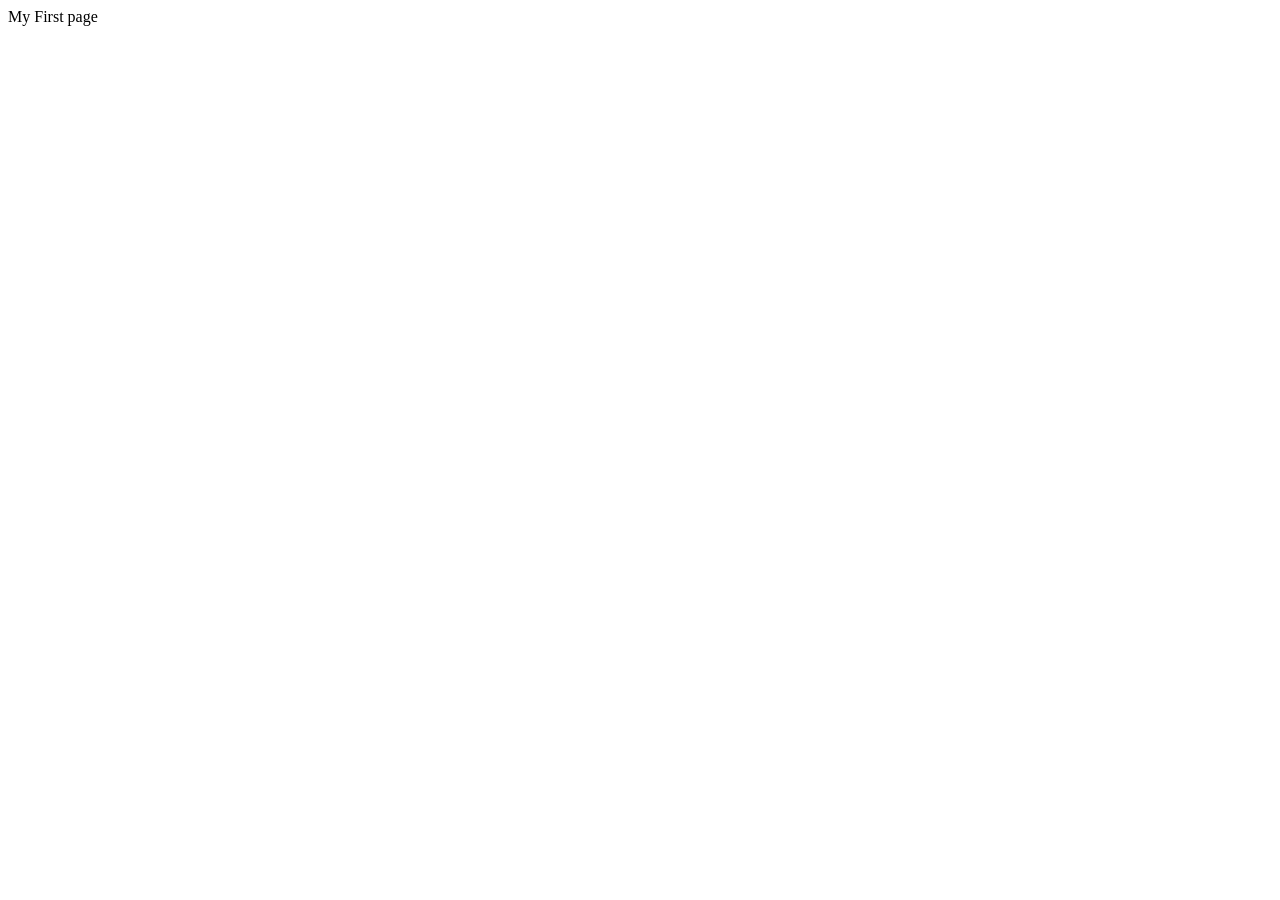
==== index.html @ 0cffc584 "Boiler plate" ====
<!DOCTYPE html>
<html lang="en">
<head>
    <meta charset="UTF-8">
    <meta name="viewport" content="width=device-width, initial-scale=1.0">
    <title>Document</title>
</head>
<body>
    My First page
</body>
</html>
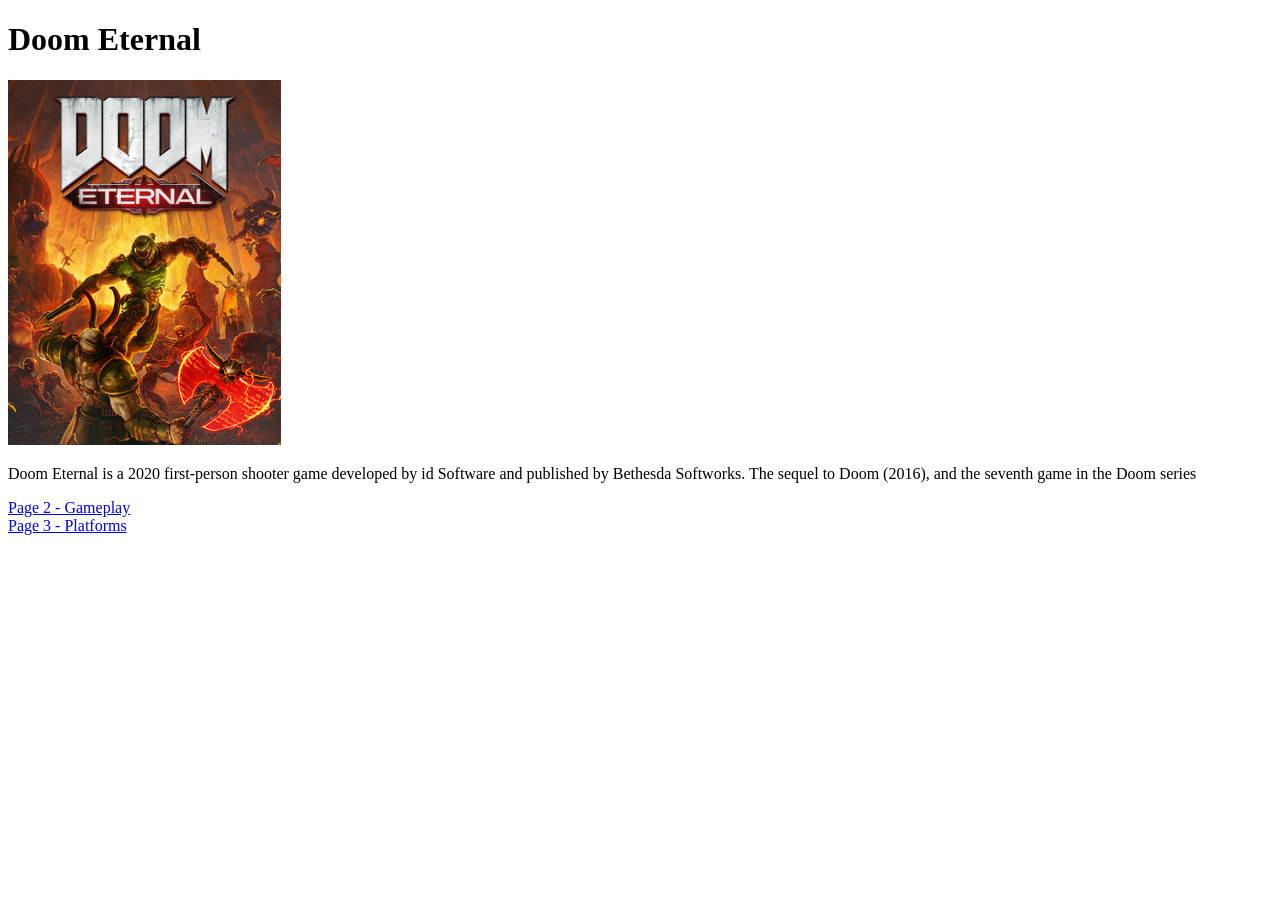
==== commit 3159dcf6: "Task 1" ====
--- a/index.html
+++ b/index.html
@@ -3,9 +3,17 @@
 <head>
     <meta charset="UTF-8">
     <meta name="viewport" content="width=device-width, initial-scale=1.0">
-    <title>Document</title>
+    <title>Doom Eternal</title>
 </head>
 <body>
-    My First page
+    <h1>Doom Eternal</h1>
+    <img src="Cover_Art_of_Doom_Eternal.png">
+    <div>
+        <p>Doom Eternal is a 2020 first-person shooter game developed by id Software and published by Bethesda Softworks. The sequel to Doom (2016), 
+        and the seventh game in the Doom series</p>
+    </div>
+
+    <div><a href="gameplay.html">Page 2 - Gameplay</a></div>
+    <div><a href="platforms.html">Page 3 - Platforms</a></div>
 </body>
 </html>
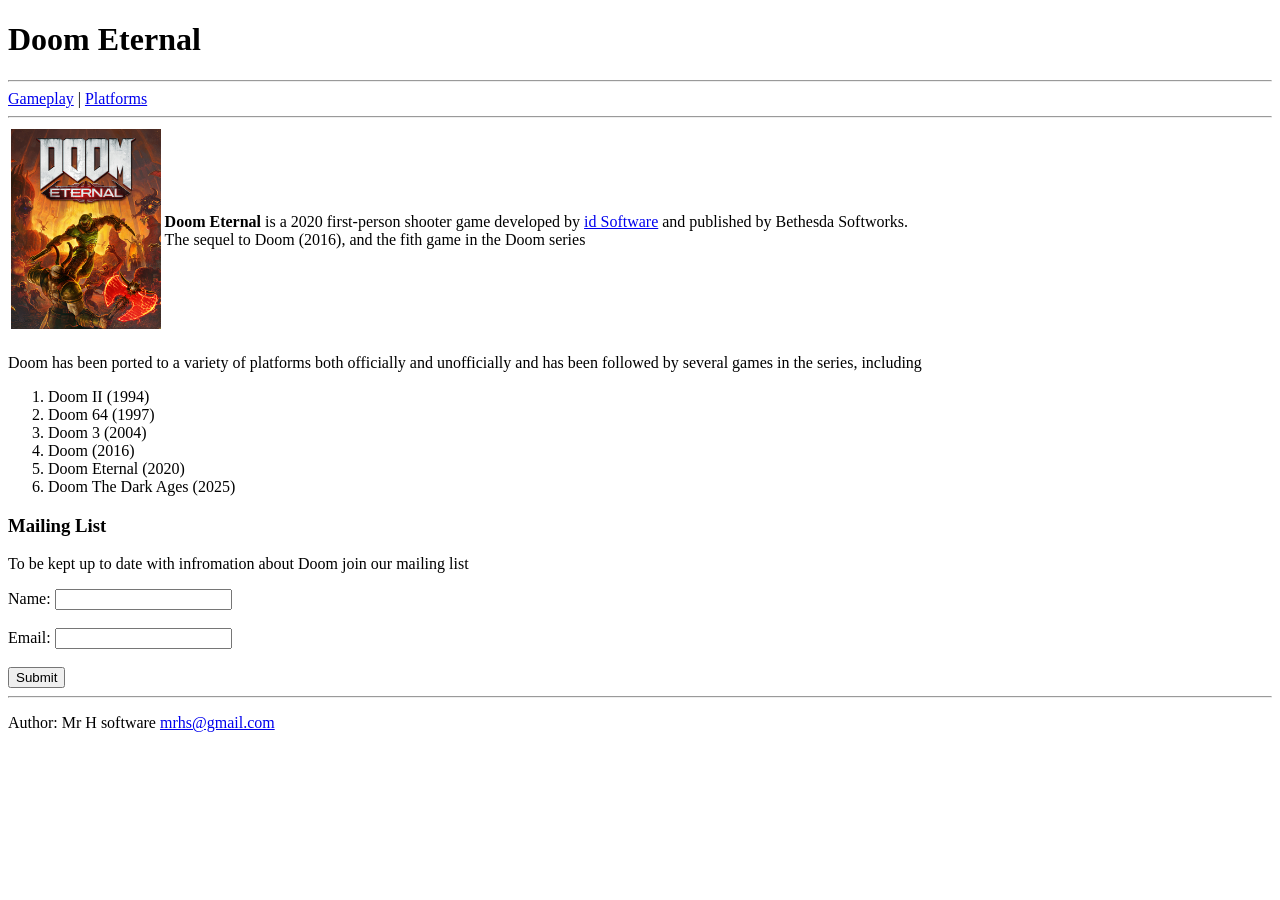
==== commit 4d588a6f: "Task 2" ====
--- a/index.html
+++ b/index.html
@@ -7,13 +7,42 @@
 </head>
 <body>
     <h1>Doom Eternal</h1>
-    <img src="Cover_Art_of_Doom_Eternal.png">
+    <hr>
+    <nav>        
+        <a href="gameplay.html">Gameplay</a> |
+        <a href="platforms.html">Platforms</a> 
+    </nav>
+    <hr>
+    <table>
+    <td><img src="Cover_Art_of_Doom_Eternal.png" height="200"></td>
+        <td><p><strong>Doom Eternal</strong> is a 2020 first-person shooter game developed by <a href="https://www.idsoftware.com/en">id Software</a> and published by Bethesda Softworks. 
+        <br>The sequel to Doom (2016), and the fith game in the Doom series</p></td>
+    </table>
     <div>
-        <p>Doom Eternal is a 2020 first-person shooter game developed by id Software and published by Bethesda Softworks. The sequel to Doom (2016), 
-        and the seventh game in the Doom series</p>
+        <br>Doom has been ported to a variety of platforms both officially and unofficially and has been followed by several games in the series, including 
+        <ol>
+        <li>Doom II (1994)</li>
+        <li>Doom 64 (1997)</li>
+        <li>Doom 3 (2004)</li>
+        <li>Doom (2016)</li>
+        <li>Doom Eternal (2020)</li>
+        <li>Doom The Dark Ages (2025)</li>
+        </ol>
     </div>
-
-    <div><a href="gameplay.html">Page 2 - Gameplay</a></div>
-    <div><a href="platforms.html">Page 3 - Platforms</a></div>
+    <h3>Mailing List</h3>
+    <p>To be kept up to date with infromation about Doom join our mailing list</p>
+    <form>
+        <label for="fname">Name:</label>
+        <input type="text" name="name">
+        <br><br>
+        <label for="fname">Email:</label>
+        <input type="text" name="email">
+        <br><br>
+        <input type="submit" value="Submit">
+    </form>
+    <hr>
+    <footer>
+        <p>Author: Mr H software <a href="mailto:mrhs@gmail.com">mrhs@gmail.com</a></p>
+    </footer>
 </body>
 </html>
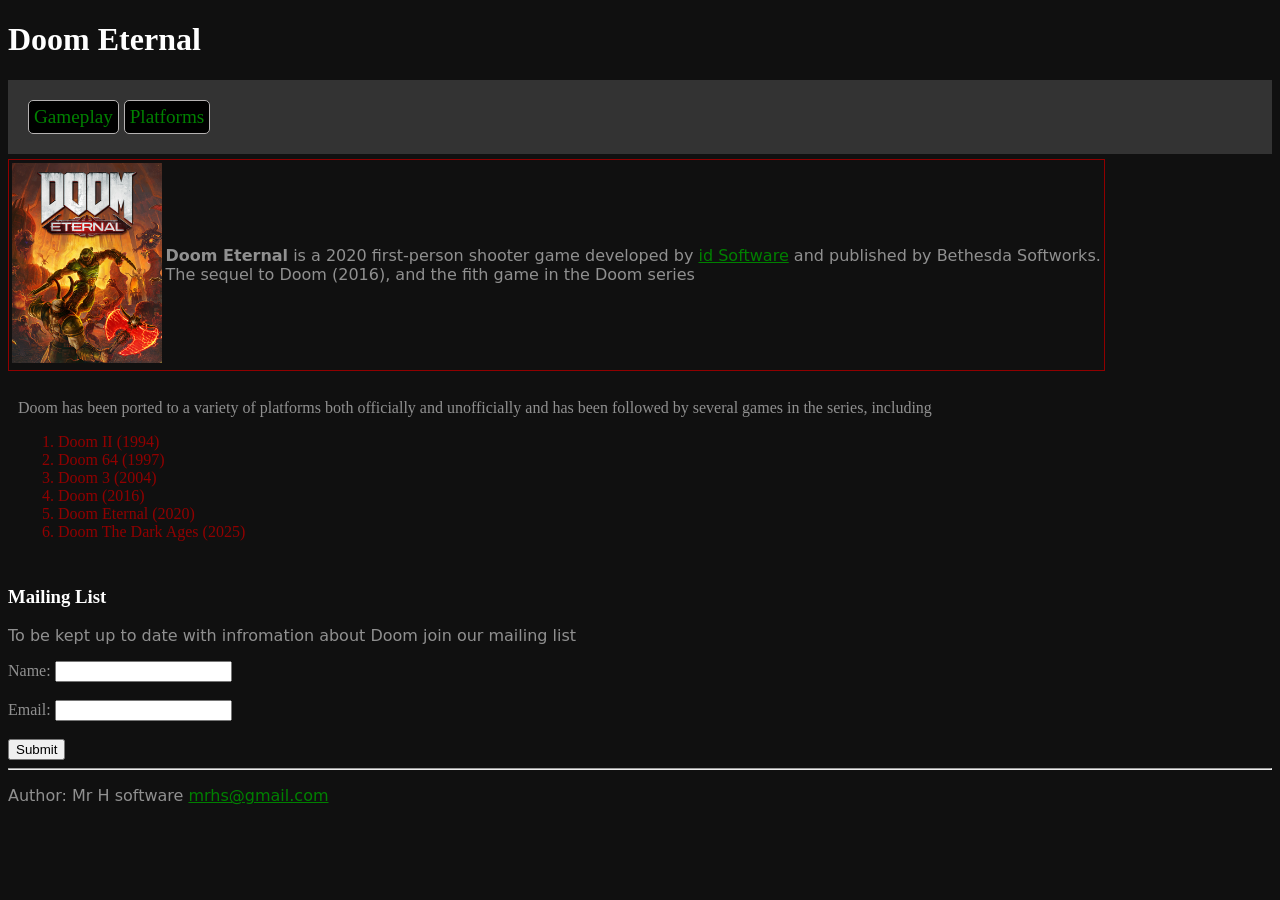
==== commit 326b4d18: "Task 3 simple CSS" ====
--- a/index.html
+++ b/index.html
@@ -3,16 +3,15 @@
 <head>
     <meta charset="UTF-8">
     <meta name="viewport" content="width=device-width, initial-scale=1.0">
+    <link href="style.css" rel="stylesheet">
     <title>Doom Eternal</title>
 </head>
 <body>
     <h1>Doom Eternal</h1>
-    <hr>
-    <nav>        
-        <a href="gameplay.html">Gameplay</a> |
+    <nav id="navbar">        
+        <a href="gameplay.html">Gameplay</a>
         <a href="platforms.html">Platforms</a> 
     </nav>
-    <hr>
     <table>
     <td><img src="Cover_Art_of_Doom_Eternal.png" height="200"></td>
         <td><p><strong>Doom Eternal</strong> is a 2020 first-person shooter game developed by <a href="https://www.idsoftware.com/en">id Software</a> and published by Bethesda Softworks. 
--- a/style.css
+++ b/style.css
@@ -0,0 +1,48 @@
+body {
+    color:#909090;
+    background-color: #101010;
+}
+
+a {
+    color:#008000;
+}
+
+h1, h2, h3 {
+    color:white;
+    font-family: Impact;
+}
+
+li {
+    color:#900000
+}
+
+p {
+    font-family:system-ui;
+}
+
+table{
+    border-width: 1px;
+    border-color: #900000;
+    border-style: solid;
+}
+
+#navbar{
+    background-color: #333;
+    color: white;
+    padding: 20px;
+    margin-bottom: 5px;
+    font-size:larger;
+}
+
+#navbar a {
+    border: 1px solid rgb(181, 178, 178); /* Adds a light border */
+    padding: 5px; /* Adds spacing inside the border */
+    text-decoration: none; /* Removes underline from links */
+    display: inline-block; /* Ensures proper spacing around the border */
+    background-color: black;
+    border-radius:  5px;
+}
+
+div{
+    padding:10px
+}
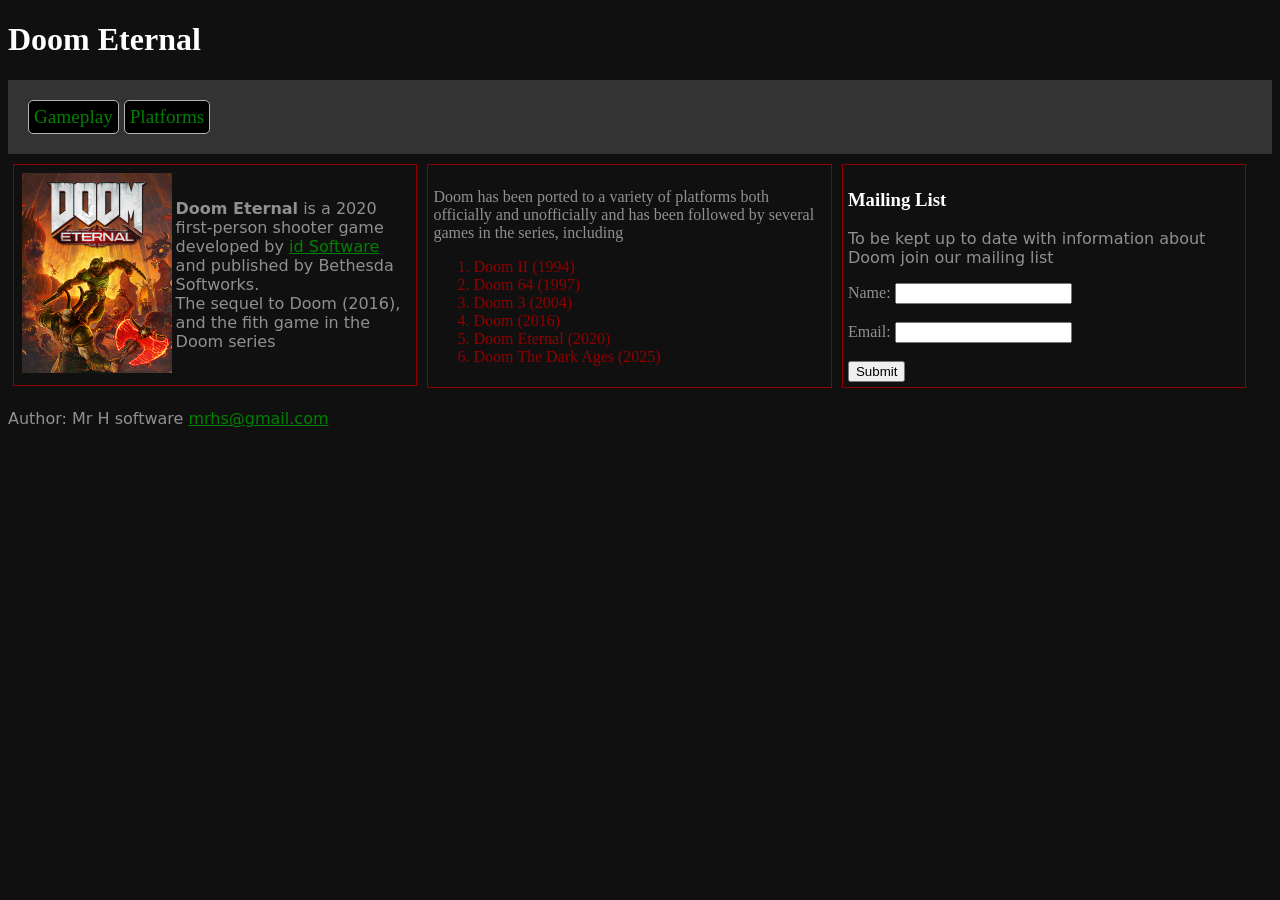
==== commit 2e581e0f: "Task 4 - Simple CSS layout" ====
--- a/index.html
+++ b/index.html
@@ -12,12 +12,16 @@
         <a href="gameplay.html">Gameplay</a>
         <a href="platforms.html">Platforms</a> 
     </nav>
+
+    <div class="row"> 
+    <div class="column"> <!-- Col 1 -->
     <table>
     <td><img src="Cover_Art_of_Doom_Eternal.png" height="200"></td>
         <td><p><strong>Doom Eternal</strong> is a 2020 first-person shooter game developed by <a href="https://www.idsoftware.com/en">id Software</a> and published by Bethesda Softworks. 
         <br>The sequel to Doom (2016), and the fith game in the Doom series</p></td>
     </table>
-    <div>
+    </div>
+    <div class="column"> <!-- Col 2 -->
         <br>Doom has been ported to a variety of platforms both officially and unofficially and has been followed by several games in the series, including 
         <ol>
         <li>Doom II (1994)</li>
@@ -27,9 +31,10 @@
         <li>Doom Eternal (2020)</li>
         <li>Doom The Dark Ages (2025)</li>
         </ol>
-    </div>
+    </div> <!-- End col 2 -->
+    <div class="column"> <!-- Col 3 -->
     <h3>Mailing List</h3>
-    <p>To be kept up to date with infromation about Doom join our mailing list</p>
+    <p>To be kept up to date with information about Doom join our mailing list</p>
     <form>
         <label for="fname">Name:</label>
         <input type="text" name="name">
@@ -39,7 +44,8 @@
         <br><br>
         <input type="submit" value="Submit">
     </form>
-    <hr>
+    </div> <!-- End col 3 -->
+    </div> <!-- End row -->
     <footer>
         <p>Author: Mr H software <a href="mailto:mrhs@gmail.com">mrhs@gmail.com</a></p>
     </footer>
--- a/style.css
+++ b/style.css
@@ -20,11 +20,6 @@
     font-family:system-ui;
 }
 
-table{
-    border-width: 1px;
-    border-color: #900000;
-    border-style: solid;
-}
 
 #navbar{
     background-color: #333;
@@ -43,6 +38,38 @@
     border-radius:  5px;
 }
 
-div{
-    padding:10px
+/* Simple box layout */
+/* Applying box-sizing: border-box universally ensures that padding */
+/* and border are included within the element's total width and height */
+/* making layout calculations easier. */
+* {
+  box-sizing: border-box;
 }
+
+/* Create three equal columns that floats next to each other */
+.column {
+  float: left;
+  width: 32%;
+  margin: 5px;
+  padding: 5px;
+  border-width: 1px;
+  border-color: #900000;
+  border-style: solid;
+  height:100%;
+  
+}
+
+/* Clear floats after the columns to ensure that the parent container properly encloses the floated elements. 
+   Without clearing, the parent container's height may collapse, causing layout issues. */
+.row::after {
+  content: "";
+  display: table;
+  clear: both;
+}
+
+/* Responsive layout - makes the three columns stack on top of each other instead of next to each other */
+@media screen and (max-width:900px) {
+  .column {
+    width: 100%;
+  }
+}
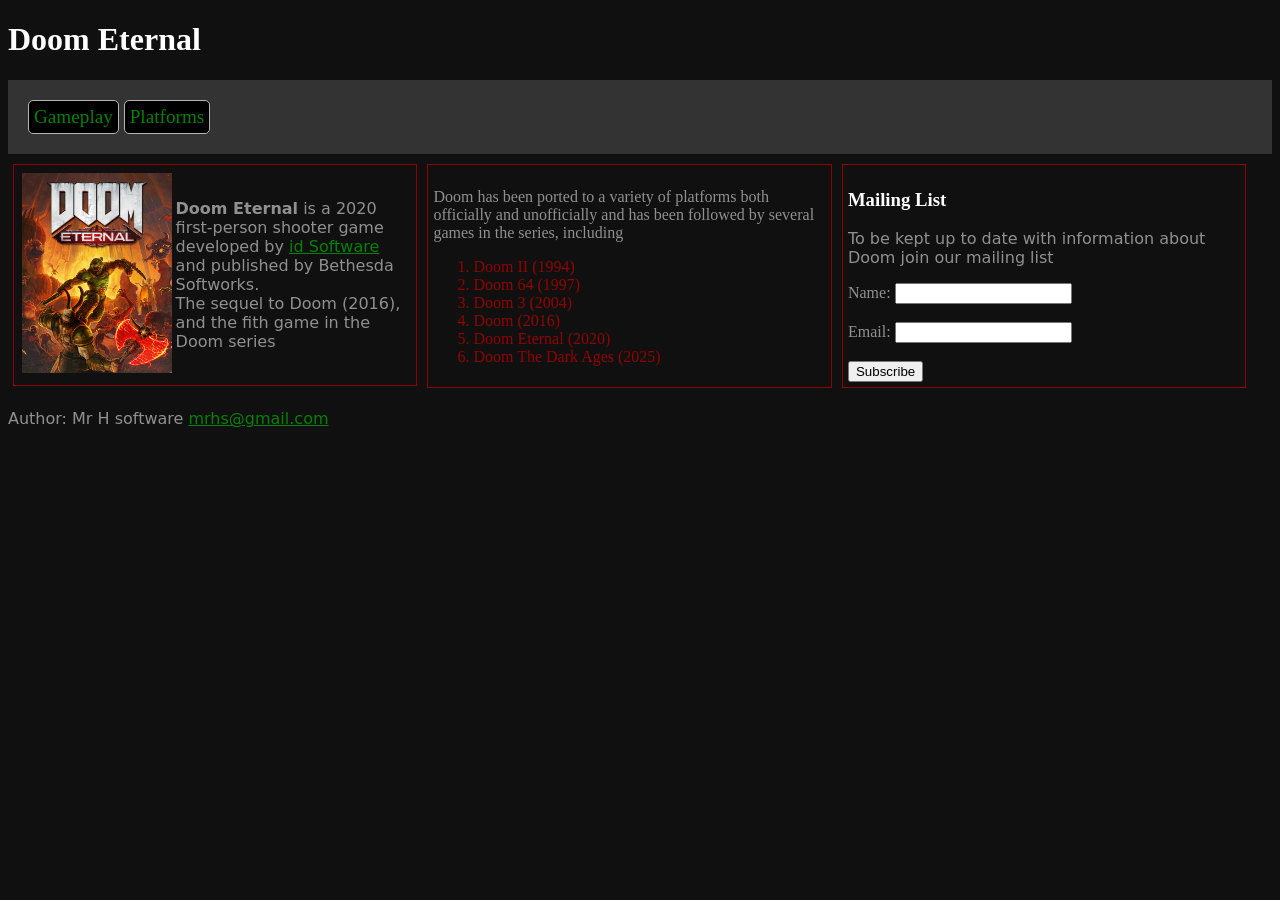
==== commit c1152d3c: "Task 5 JS form validation" ====
--- a/index.html
+++ b/index.html
@@ -14,40 +14,44 @@
     </nav>
 
     <div class="row"> 
-    <div class="column"> <!-- Col 1 -->
-    <table>
-    <td><img src="Cover_Art_of_Doom_Eternal.png" height="200"></td>
-        <td><p><strong>Doom Eternal</strong> is a 2020 first-person shooter game developed by <a href="https://www.idsoftware.com/en">id Software</a> and published by Bethesda Softworks. 
-        <br>The sequel to Doom (2016), and the fith game in the Doom series</p></td>
-    </table>
-    </div>
-    <div class="column"> <!-- Col 2 -->
-        <br>Doom has been ported to a variety of platforms both officially and unofficially and has been followed by several games in the series, including 
-        <ol>
-        <li>Doom II (1994)</li>
-        <li>Doom 64 (1997)</li>
-        <li>Doom 3 (2004)</li>
-        <li>Doom (2016)</li>
-        <li>Doom Eternal (2020)</li>
-        <li>Doom The Dark Ages (2025)</li>
-        </ol>
-    </div> <!-- End col 2 -->
-    <div class="column"> <!-- Col 3 -->
-    <h3>Mailing List</h3>
-    <p>To be kept up to date with information about Doom join our mailing list</p>
-    <form>
-        <label for="fname">Name:</label>
-        <input type="text" name="name">
-        <br><br>
-        <label for="fname">Email:</label>
-        <input type="text" name="email">
-        <br><br>
-        <input type="submit" value="Submit">
-    </form>
-    </div> <!-- End col 3 -->
+        <div class="column"> <!-- Col 1 -->
+            <table>
+            <td><img src="Cover_Art_of_Doom_Eternal.png" height="200"></td>
+                <td><p><strong>Doom Eternal</strong> is a 2020 first-person shooter game developed by <a href="https://www.idsoftware.com/en">id Software</a> and published by Bethesda Softworks. 
+                <br>The sequel to Doom (2016), and the fith game in the Doom series</p></td>
+            </table>
+        </div>
+        <div class="column"> <!-- Col 2 -->
+            <br>Doom has been ported to a variety of platforms both officially and unofficially and has been followed by several games in the series, including 
+            <ol>
+            <li>Doom II (1994)</li>
+            <li>Doom 64 (1997)</li>
+            <li>Doom 3 (2004)</li>
+            <li>Doom (2016)</li>
+            <li>Doom Eternal (2020)</li>
+            <li>Doom The Dark Ages (2025)</li>
+            </ol>
+        </div> <!-- End col 2 -->
+        <div class="column"> <!-- Col 3 -->
+            <h3>Mailing List</h3>
+            <p>To be kept up to date with information about Doom join our mailing list</p>
+            <form id="myForm">
+                <label for="fname">Name:</label>
+                <input type="text" name="name">
+                <br><br>
+                <label for="email">Email:</label>
+                <input type="email" name="email" required>
+                <br><br>
+                <input type="button" onclick="myFunction()" value="Subscribe">
+            </form>
+            <div id="formResponse"></div>
+        </div> <!-- End col 3 -->
     </div> <!-- End row -->
     <footer>
         <p>Author: Mr H software <a href="mailto:mrhs@gmail.com">mrhs@gmail.com</a></p>
     </footer>
+
+<script src="script.js"></script>
+
 </body>
 </html>
